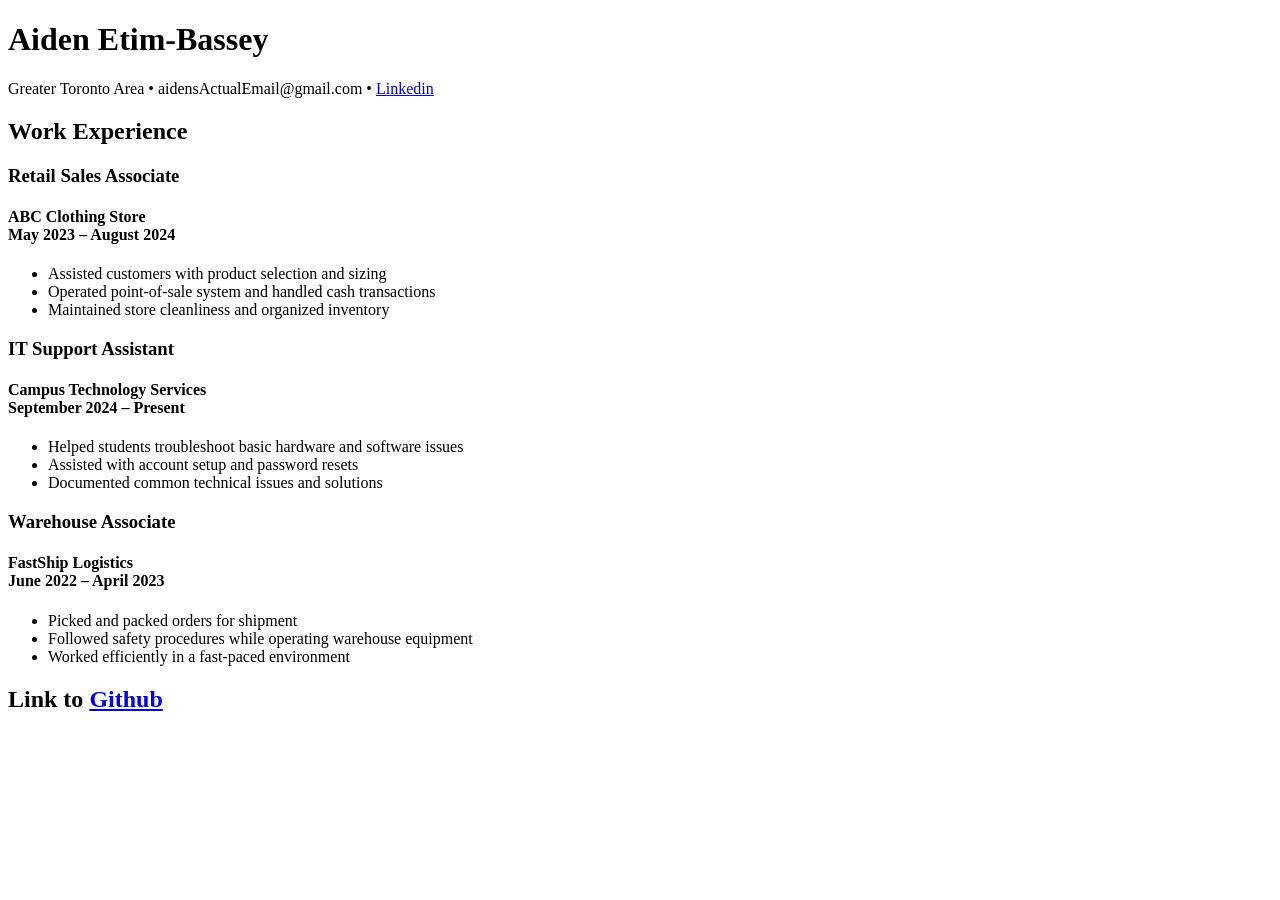
==== docs/index.html @ 906e04e3 "Moved assignment_One and renamed it. moved it into docs folder" ====
<!DOCTYPE html>
<html  lang="en">
<head>
    <meta charset="UTF-8">
    <title>Resume</title>
</head>

<body>
    <!--Name & Contact Info-->
    <header>
        <h1>Aiden Etim-Bassey</h1>
        <p>Greater Toronto Area • aidensActualEmail@gmail.com • <a href="https://www.linkedin.com">Linkedin</a></p>
    </header>

    <!--Work Experience-->
    <main>
        <h2>Work Experience</h2>

        <!--Experience 1-->
        <h3>Retail Sales Associate</h3>
        <h4>ABC Clothing Store <br>May 2023 – August 2024</h4>
        <ul>
            <li>Assisted customers with product selection and sizing</li>
            <li>Operated point-of-sale system and handled cash transactions</li>
            <li>Maintained store cleanliness and organized inventory</li>
        </ul>

        <!--Experience 2-->
        <h3>IT Support Assistant</h3>
        <h4>Campus Technology Services <br>September 2024 – Present</h4>
        <ul>
            <li>Helped students troubleshoot basic hardware and software issues</li>
            <li>Assisted with account setup and password resets</li>
            <li>Documented common technical issues and solutions</li>
        </ul>

        <!--Experience 3-->
        <h3>Warehouse Associate</h3>
        <h4>FastShip Logistics <br>June 2022 – April 2023</h4>
        <ul>
            <li>Picked and packed orders for shipment</li>
            <li>Followed safety procedures while operating warehouse equipment</li>
            <li>Worked efficiently in a fast-paced environment</li>
        </ul>
    </main>

    <!--Bottom of Page-->
    <footer>
            <h2>Link to <a href="https://github.com/348615336">Github</a> </h2>
    </footer>

</body>
</html>
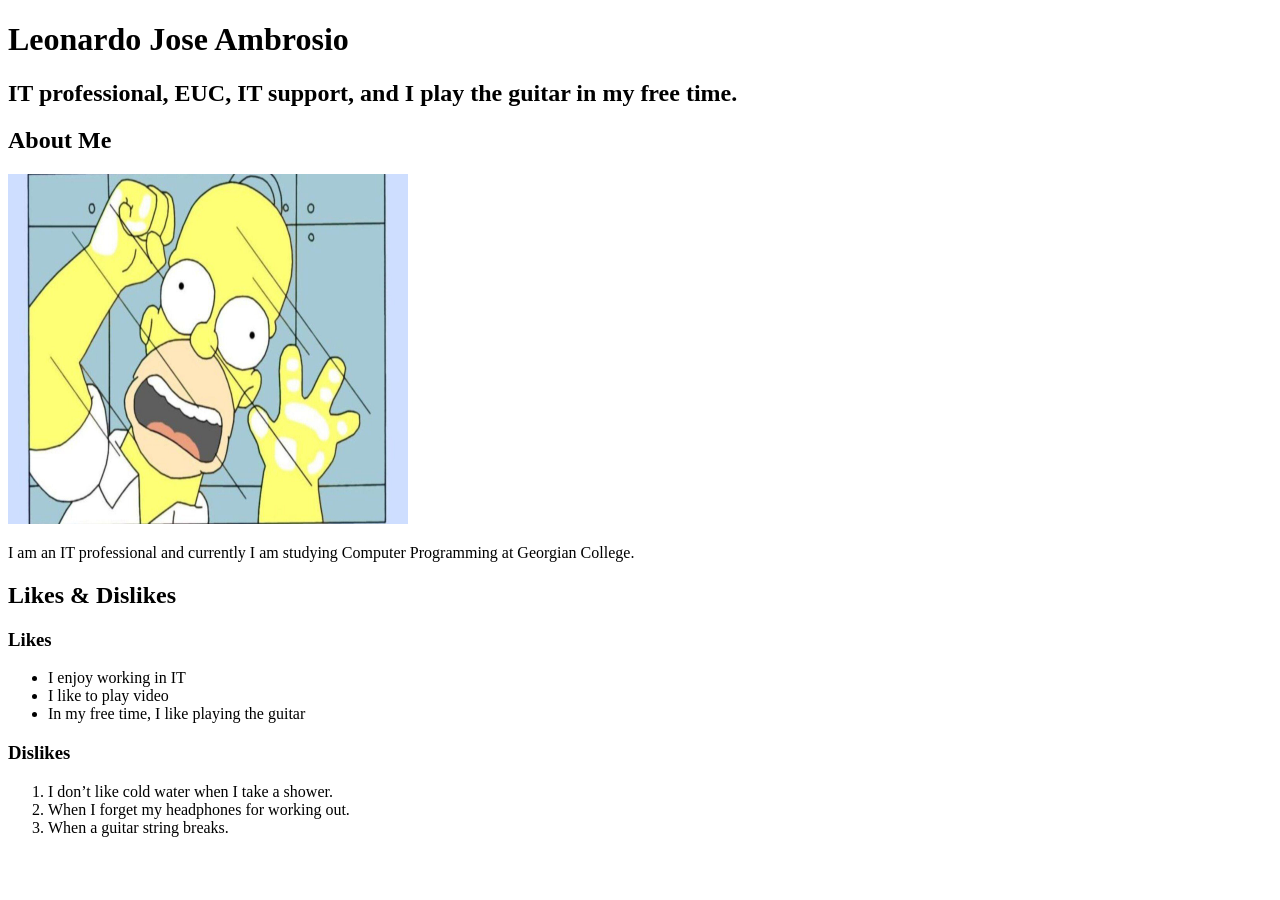
==== commit 17306555: "Merge dc0fbd0ddd349a16da0a36cdff63ce0bd904bd42 into 0803d8c12f9b2ab442a098d1b8e0361621b11457" ====
--- a/docs/index.html
+++ b/docs/index.html
@@ -1,53 +1,39 @@
 <!DOCTYPE html>
-<html  lang="en">
+<html lang="en">
 <head>
     <meta charset="UTF-8">
-    <title>Resume</title>
+    <meta name="viewport" content="width=device-width, initial-scale=1.0">
+    <title>Document</title>
 </head>
+<body>
 
-<body>
-    <!--Name & Contact Info-->
-    <header>
-        <h1>Aiden Etim-Bassey</h1>
-        <p>Greater Toronto Area • aidensActualEmail@gmail.com • <a href="https://www.linkedin.com">Linkedin</a></p>
-    </header>
+<header>
+<h1>Leonardo Jose Ambrosio</h1> 
+<h2>IT professional, EUC, IT support, and I play the guitar in my free time.</h2> 
+</header>
 
-    <!--Work Experience-->
-    <main>
-        <h2>Work Experience</h2>
+<main>
+    <section>
+    <h2>About Me</h2> 
+    <img src="images/homer.jpg" alt="Homer Simpson" width="400" height="350">
+    <p>I am an IT professional and currently I am studying Computer Programming at Georgian College.</p> 
+    </section>
+</main>
+<h2>Likes & Dislikes</h2> 
 
-        <!--Experience 1-->
-        <h3>Retail Sales Associate</h3>
-        <h4>ABC Clothing Store <br>May 2023 – August 2024</h4>
-        <ul>
-            <li>Assisted customers with product selection and sizing</li>
-            <li>Operated point-of-sale system and handled cash transactions</li>
-            <li>Maintained store cleanliness and organized inventory</li>
-        </ul>
+<h3>Likes</h3>
+<ul>
+<li>I enjoy working in IT</li>
+<li>I like to play video</li>
+<li>In my free time, I like playing the guitar</li>
+</ul>
+<h3>Dislikes</h3>
+<ol>
+<li>I don’t like cold water when I take a shower.</li>
+<li>When I forget my headphones for working out.</li>
+<li>When a guitar string breaks.</li>
+</ol>
 
-        <!--Experience 2-->
-        <h3>IT Support Assistant</h3>
-        <h4>Campus Technology Services <br>September 2024 – Present</h4>
-        <ul>
-            <li>Helped students troubleshoot basic hardware and software issues</li>
-            <li>Assisted with account setup and password resets</li>
-            <li>Documented common technical issues and solutions</li>
-        </ul>
-
-        <!--Experience 3-->
-        <h3>Warehouse Associate</h3>
-        <h4>FastShip Logistics <br>June 2022 – April 2023</h4>
-        <ul>
-            <li>Picked and packed orders for shipment</li>
-            <li>Followed safety procedures while operating warehouse equipment</li>
-            <li>Worked efficiently in a fast-paced environment</li>
-        </ul>
-    </main>
-
-    <!--Bottom of Page-->
-    <footer>
-            <h2>Link to <a href="https://github.com/348615336">Github</a> </h2>
-    </footer>
-
+    
 </body>
 </html>
